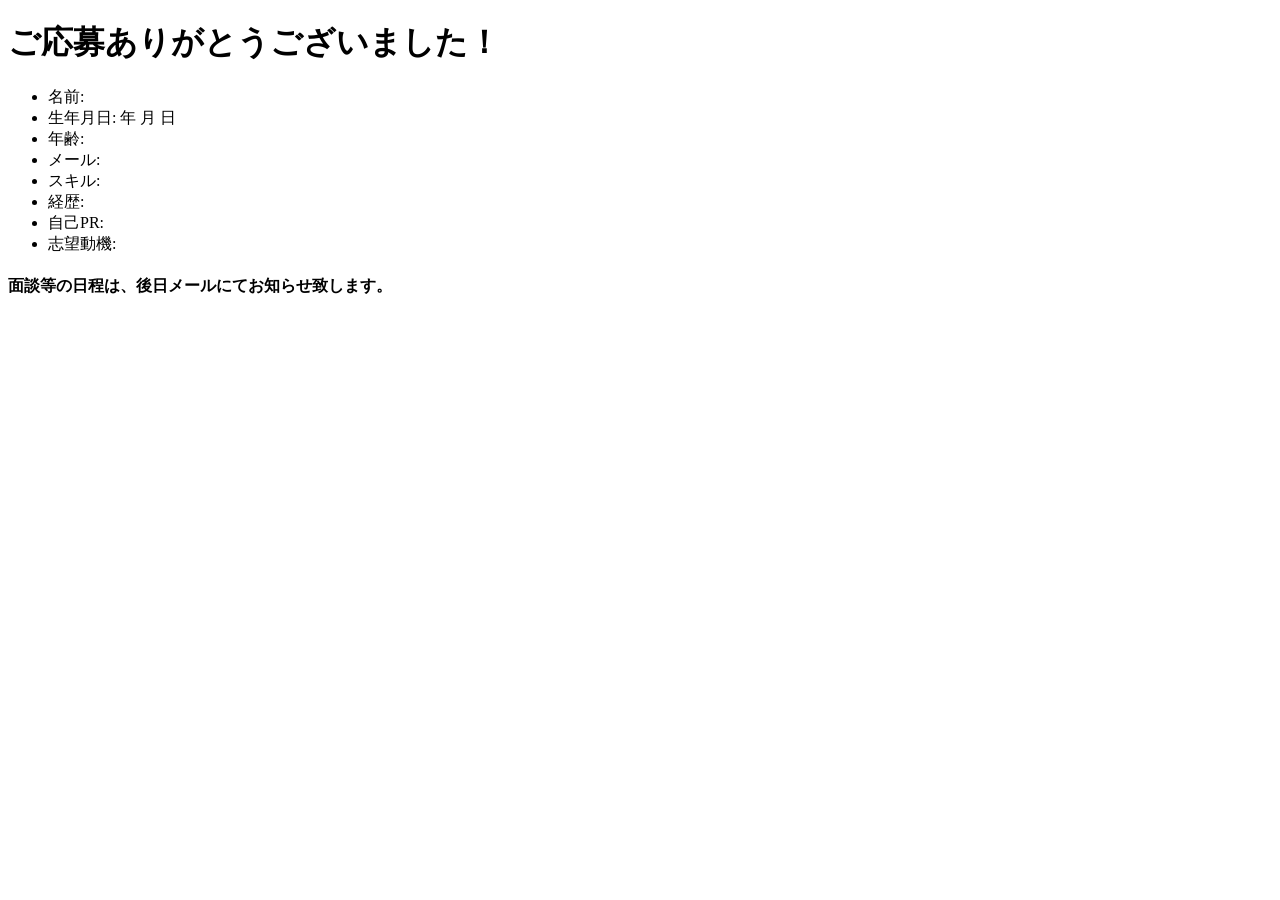
==== target/classes/templates/index.html @ 2b0e06a1 "一時コミット" ====
<!DOCTYPE html>
<html xmlns:th="http://www.thymeleaf.org">
<head><meta charset="UTF-8"><title>応募完了</title></head>
<body>
<h1>ご応募ありがとうございました！</h1>
<ul th:if="${formData != null}">
    <li>名前: <span th:text="${formData.name}"></span></li>
    <li>生年月日: <span th:text="${formData.year}"></span>年 <span th:text="${formData.month}"></span>月 <span th:text="${formData.day}"></span>日</li>
    <li>年齢: <span th:text="${formData.age}"></span></li>
    <li>メール: <span th:text="${formData.email}"></span></li>
    <li>スキル: <span th:text="${formData.skills}"></span></li>
    <li>経歴: <span th:text="${formData.job}"></span></li>
    <li>自己PR: <span th:text="${formData.message}"></span></li>
    <li>志望動機: <span th:text="${formData.message1}"></span></li>
</ul>
<h4>面談等の日程は、後日メールにてお知らせ致します。</h4>
</body>
</html>
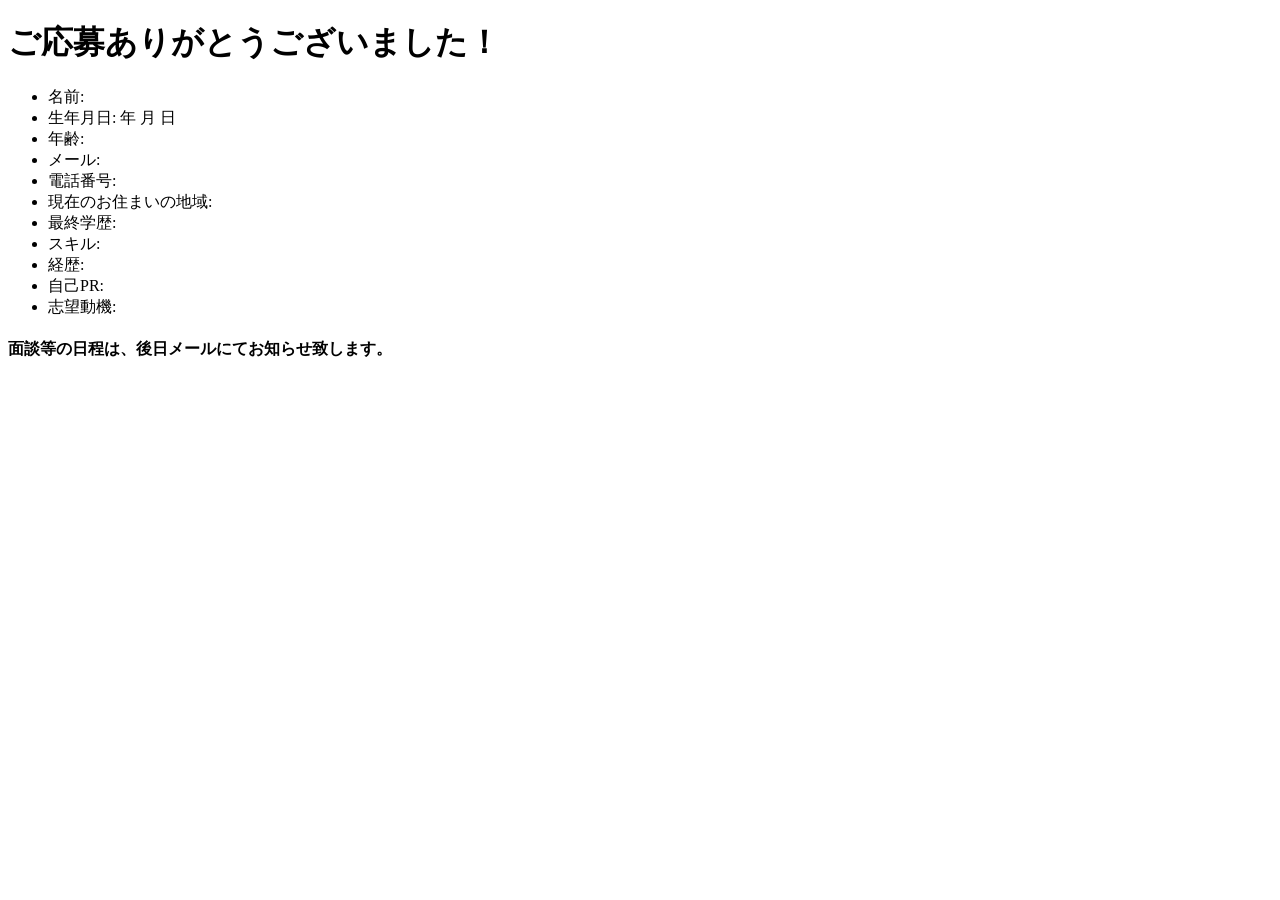
==== commit 305a50cf: "色々追加" ====
--- a/target/classes/templates/index.html
+++ b/target/classes/templates/index.html
@@ -8,11 +8,14 @@
     <li>生年月日: <span th:text="${formData.year}"></span>年 <span th:text="${formData.month}"></span>月 <span th:text="${formData.day}"></span>日</li>
     <li>年齢: <span th:text="${formData.age}"></span></li>
     <li>メール: <span th:text="${formData.email}"></span></li>
+	<li>電話番号: <span th:text="${formData.callnumber}"></span></li>
+	<li>現在のお住まいの地域: <span th:text="${formData.live}"></span></li>
+	<li>最終学歴: <span th:text="${formData.finalbackground}"></span></li>
     <li>スキル: <span th:text="${formData.skills}"></span></li>
     <li>経歴: <span th:text="${formData.job}"></span></li>
-    <li>自己PR: <span th:text="${formData.message}"></span></li>
-    <li>志望動機: <span th:text="${formData.message1}"></span></li>
+    <li>自己PR: <span th:text="${formData.PR}"></span></li>
+    <li>志望動機: <span th:text="${formData.motivation}"></span></li>
 </ul>
 <h4>面談等の日程は、後日メールにてお知らせ致します。</h4>
 </body>
-</html>
+</html>
